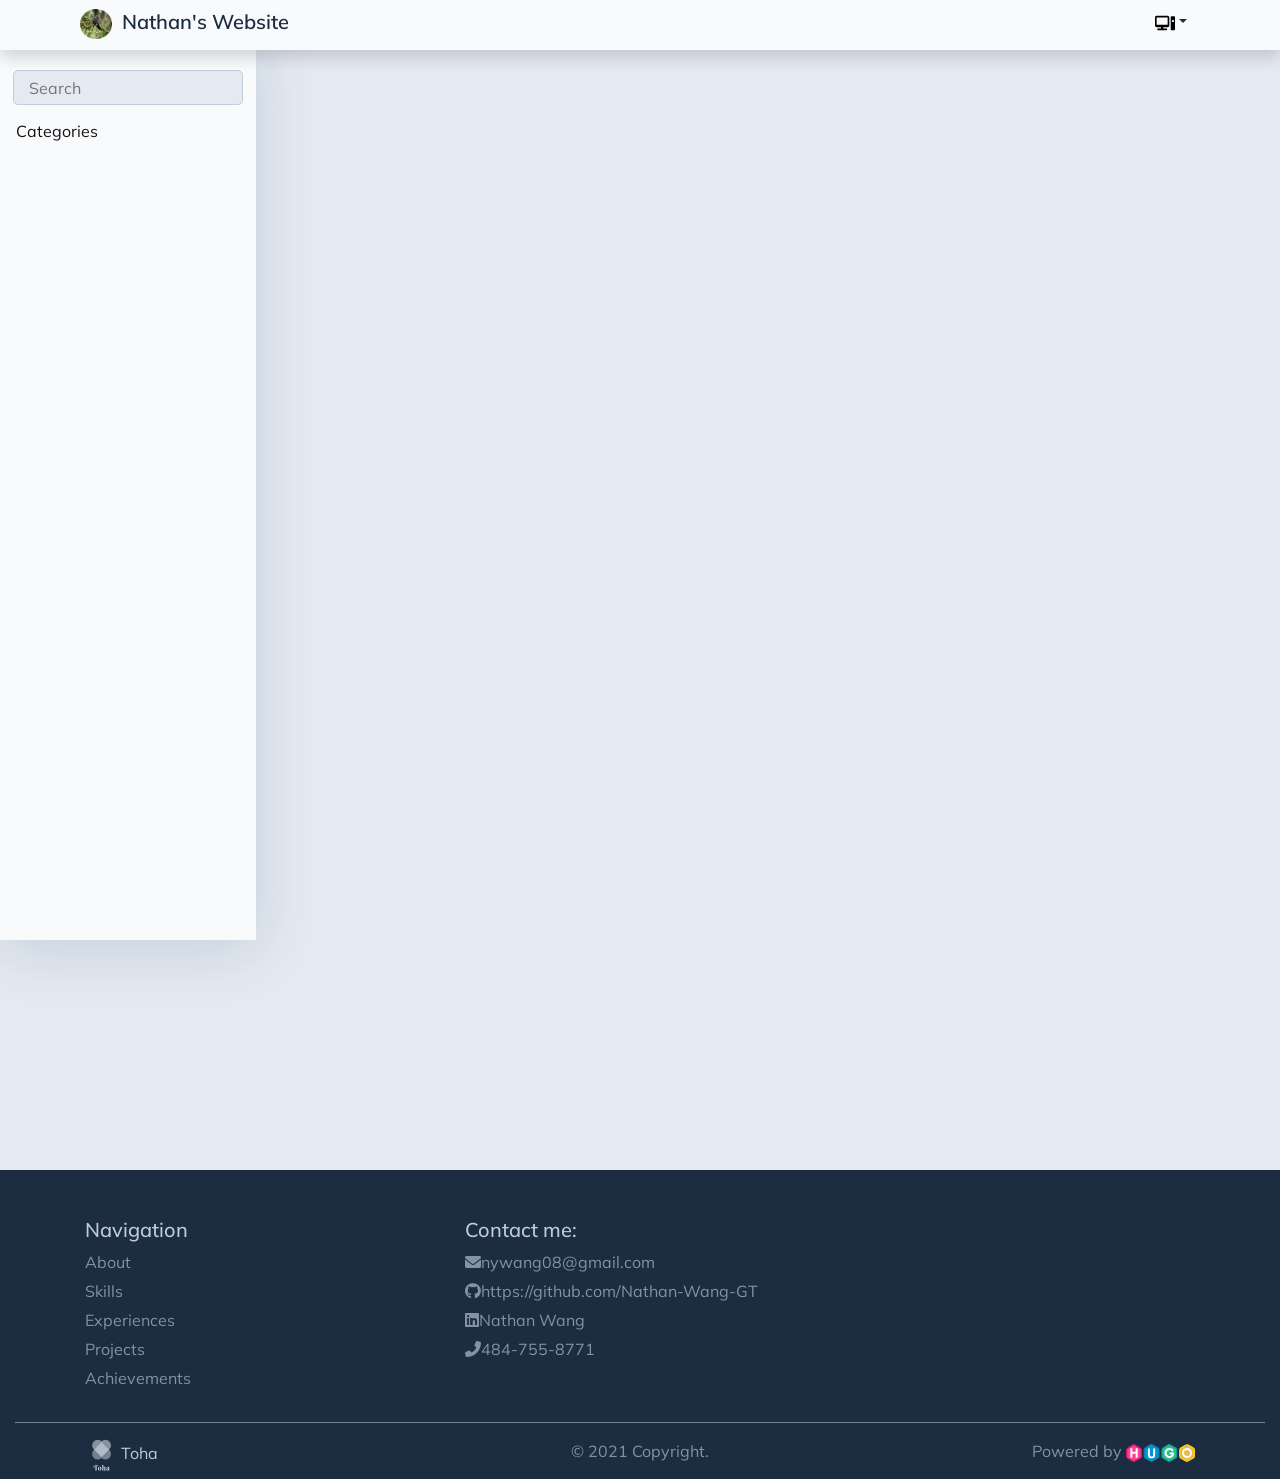
==== categories/index.html @ 3f14e647 "deploy: 4af57381561c1b86bee1c7117a6168e8c85055b3" ====
<!doctype html><html><head><title>Categories</title><meta charset=utf-8><meta name=viewport content="width=device-width,initial-scale=1"><meta http-equiv=x-ua-compatible content="ie=edge"><link rel=stylesheet href=/css/bootstrap.min.css><link rel=stylesheet href=/css/layouts/main.css><link rel=stylesheet href=/css/navigators/navbar.css><link rel=stylesheet href=/css/plyr.css><link rel=stylesheet href=/css/flag-icon.min.css><link rel=stylesheet href="https://fonts.googleapis.com/css2?family=Muli:wght@300;400;500;600"><link rel=stylesheet href=/fontawesome/css/all.min.css><link rel=stylesheet href=/css/colortheme/colortheme.css><meta property="og:title" content="Categories"><meta property="og:description" content><meta property="og:type" content="website"><meta property="og:url" content="https://hugo-toha.github.io/categories/"><link rel=stylesheet href=/css/layouts/list.css><link rel=stylesheet href=/css/navigators/sidebar.css><link rel=stylesheet href=/css/style.css></head><body data-spy=scroll data-target=#TableOfContents data-offset=80><div class="container-fluid bg-dimmed wrapper"><nav class="navbar navbar-expand-xl top-navbar final-navbar shadow"><div class=container><button class="navbar-toggler navbar-light" id=sidebar-toggler type=button onclick=toggleSidebar()>
<span class=navbar-toggler-icon></span></button>
<a class=navbar-brand href=/><img src=/images/Logo_hudbcbc027f561d0ef7b8ae7f71f9dc200_5553279_42x0_resize_box_2.png alt=Logo>
Nathan's Website</a>
<button class="navbar-toggler navbar-light" id=toc-toggler type=button onclick=toggleTOC()>
<span class=navbar-toggler-icon></span></button><div class="collapse navbar-collapse lang-selector" id=top-nav-items><ul class="navbar-nav ml-auto"><li class="nav-item dropdown"><div id=theme-initialization style=display:none default-theme=system></div><a class="nav-link dropdown-toggle" href=# id=themeSelector role=button data-toggle=dropdown aria-haspopup=true aria-expanded=false><img id=navbar-theme-icon-svg src=/icons/moon-svgrepo-com.svg width=20></a><div class="dropdown-menu dropdown-menu-icons-only" aria-labelledby=themeSelector><a class="dropdown-item nav-link" href=# onclick=enableLightTheme()><img class=menu-icon-center src=/icons/sun-svgrepo-com.svg width=20></a>
<a class="dropdown-item nav-link" href=# onclick=enableDarkTheme()><img class=menu-icon-center src=/icons/moon-svgrepo-com.svg width=20></a>
<a class="dropdown-item nav-link" href=# onclick=useSystemTheme()><img class=menu-icon-center src=/icons/computer-svgrepo-com.svg width=20></a></div></li></ul></div></div><img src=/images/Logo_hudbcbc027f561d0ef7b8ae7f71f9dc200_5553279_42x0_resize_box_2.png class=d-none id=main-logo alt=Logo>
<img src=/images/Logo_hudbcbc027f561d0ef7b8ae7f71f9dc200_5553279_42x0_resize_box_2.png class=d-none id=inverted-logo alt="Inverted Logo"></nav><section class=sidebar-section id=sidebar-section><div class=sidebar-holder><div class=sidebar id=sidebar><form class=mx-auto method=get action=/search><input type=text name=keyword placeholder=Search data-search id=search-box></form><div class=sidebar-tree><ul class=tree id=tree><li id=list-heading><a href=/categories data-filter=all>Categories</a></li><div class="subtree taxonomy-terms"></div></ul></div></div></div></section><section class=content-section id=content-section><div class="content container-fluid" id=content><div class="container-fluid post-card-holder" id=post-card-holder></div><div class=paginator></div></div></section></div><footer id=footer class="container-fluid text-center align-content-center footer pb-2"><div class="container pt-5"><div class="row text-left"><div class="col-md-4 col-sm-12"><h5>Navigation</h5><ul><li class=nav-item><a class=smooth-scroll href=https://hugo-toha.github.io#about>About</a></li><li class=nav-item><a class=smooth-scroll href=https://hugo-toha.github.io#skills>Skills</a></li><li class=nav-item><a class=smooth-scroll href=https://hugo-toha.github.io#experiences>Experiences</a></li><li class=nav-item><a class=smooth-scroll href=https://hugo-toha.github.io#projects>Projects</a></li><li class=nav-item><a class=smooth-scroll href=https://hugo-toha.github.io#achievements>Achievements</a></li></ul></div><div class="col-md-4 col-sm-12"><h5>Contact me:</h5><ul><li><a href=mailto:nywang08@gmail.com target=_blank rel=noopener><span><i class="fas fa-envelope"></i></span><span>nywang08@gmail.com</span></a></li><li><a href=https://github.com/https://github.com/Nathan-Wang-GT target=_blank rel=noopener><span><i class="fab fa-github"></i></span><span>https://github.com/Nathan-Wang-GT</span></a></li><li><a href=https://www.linkedin.com/in/https://www.linkedin.com/in/nathanwang-gt/ target=_blank rel=noopener><span><i class="fab fa-linkedin"></i></span><span>Nathan Wang</span></a></li><li><span><i class="fas fa-phone-alt"></i></span><span>484-755-8771</span></li></ul></div></div></div><hr><div class=container><div class="row text-left"><div class=col-md-4><a id=theme href=https://github.com/hossainemruz/toha target=_blank rel=noopener><img src=/images/theme-logo_hu8376fd15465fef26ffe66b6bcf0ca686_13669_32x0_resize_box_2.png alt="Toha Theme Logo">
Toha</a></div><div class="col-md-4 text-center">© 2021 Copyright.</div><div class="col-md-4 text-right"><a id=hugo href=https://gohugo.io/ target=_blank rel=noopener>Powered by
<img src=/images/hugo-logo.svg alt="Hugo Logo" height=18></a></div></div></div></footer><script type=text/javascript src=/js/jquery-3.4.1.min.js></script><script type=text/javascript src=/js/popper.min.js></script><script type=text/javascript src=/js/bootstrap.min.js></script><script type=text/javascript src=/js/navbar.js></script><script type=text/javascript src=/js/plyr.js></script><script type=text/javascript src=/js/main.js></script><script type=text/javascript src=/js/darkreader.js></script><script type=text/javascript src=/js/darkmode-darkreader.js></script><script src=/js/list.js></script></body></html>
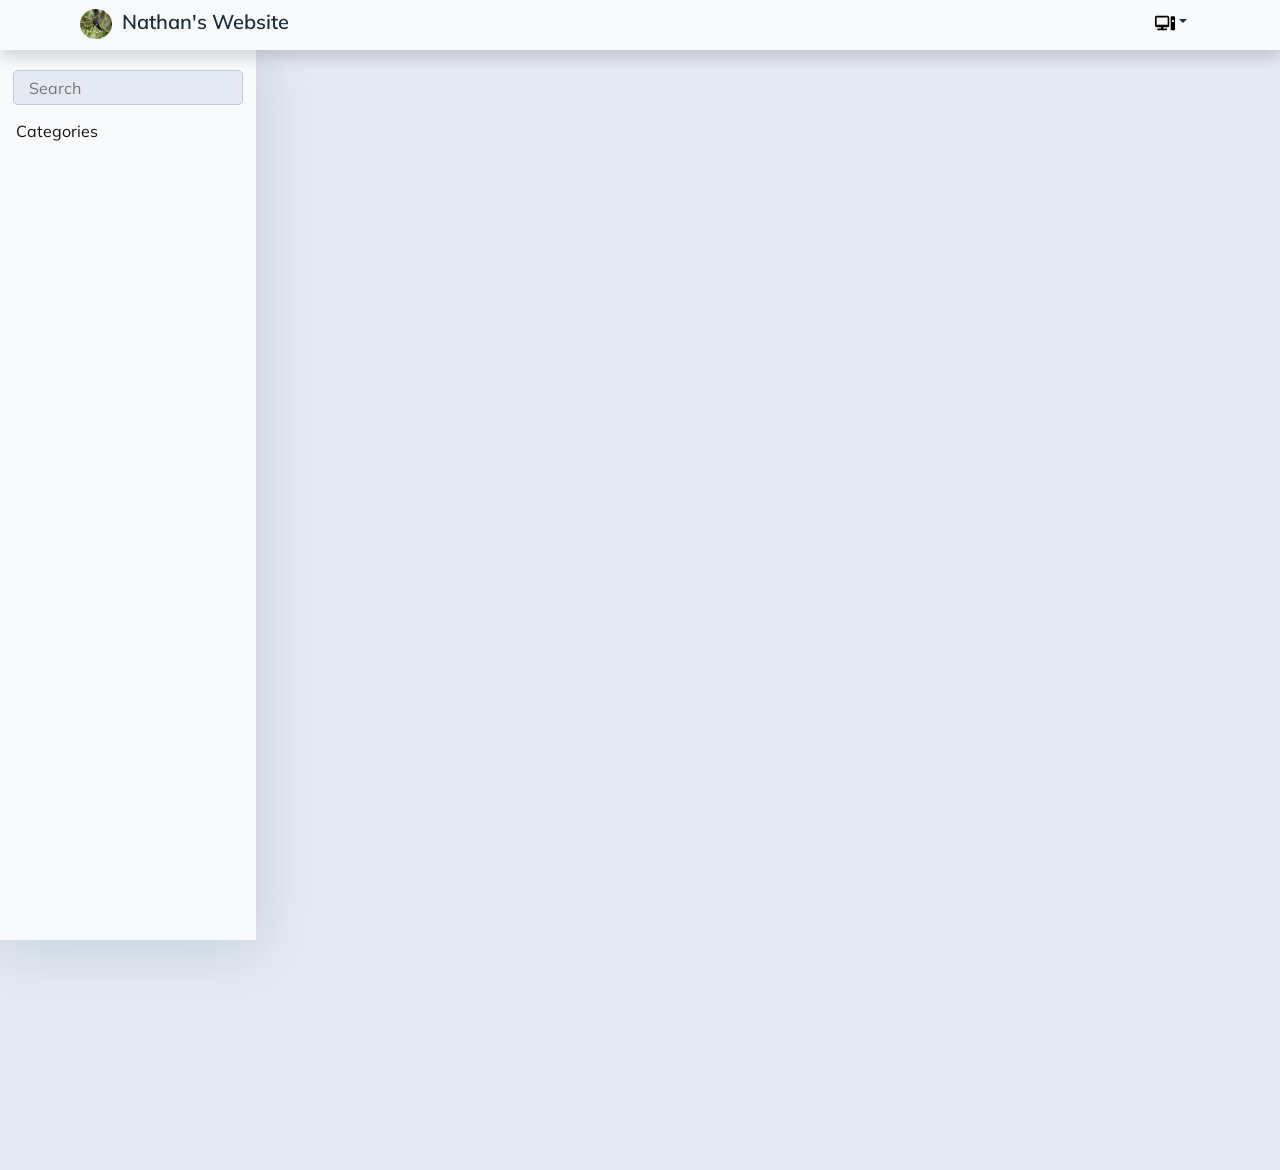
==== commit 774e45c6: "deploy: 6db660f9ccc3df230d0c99da4cd2bd59aa9b25fa" ====
--- a/categories/index.html
+++ b/categories/index.html
@@ -6,6 +6,4 @@
 <span class=navbar-toggler-icon></span></button><div class="collapse navbar-collapse lang-selector" id=top-nav-items><ul class="navbar-nav ml-auto"><li class="nav-item dropdown"><div id=theme-initialization style=display:none default-theme=system></div><a class="nav-link dropdown-toggle" href=# id=themeSelector role=button data-toggle=dropdown aria-haspopup=true aria-expanded=false><img id=navbar-theme-icon-svg src=/icons/moon-svgrepo-com.svg width=20></a><div class="dropdown-menu dropdown-menu-icons-only" aria-labelledby=themeSelector><a class="dropdown-item nav-link" href=# onclick=enableLightTheme()><img class=menu-icon-center src=/icons/sun-svgrepo-com.svg width=20></a>
 <a class="dropdown-item nav-link" href=# onclick=enableDarkTheme()><img class=menu-icon-center src=/icons/moon-svgrepo-com.svg width=20></a>
 <a class="dropdown-item nav-link" href=# onclick=useSystemTheme()><img class=menu-icon-center src=/icons/computer-svgrepo-com.svg width=20></a></div></li></ul></div></div><img src=/images/Logo_hudbcbc027f561d0ef7b8ae7f71f9dc200_5553279_42x0_resize_box_2.png class=d-none id=main-logo alt=Logo>
-<img src=/images/Logo_hudbcbc027f561d0ef7b8ae7f71f9dc200_5553279_42x0_resize_box_2.png class=d-none id=inverted-logo alt="Inverted Logo"></nav><section class=sidebar-section id=sidebar-section><div class=sidebar-holder><div class=sidebar id=sidebar><form class=mx-auto method=get action=/search><input type=text name=keyword placeholder=Search data-search id=search-box></form><div class=sidebar-tree><ul class=tree id=tree><li id=list-heading><a href=/categories data-filter=all>Categories</a></li><div class="subtree taxonomy-terms"></div></ul></div></div></div></section><section class=content-section id=content-section><div class="content container-fluid" id=content><div class="container-fluid post-card-holder" id=post-card-holder></div><div class=paginator></div></div></section></div><footer id=footer class="container-fluid text-center align-content-center footer pb-2"><div class="container pt-5"><div class="row text-left"><div class="col-md-4 col-sm-12"><h5>Navigation</h5><ul><li class=nav-item><a class=smooth-scroll href=https://hugo-toha.github.io#about>About</a></li><li class=nav-item><a class=smooth-scroll href=https://hugo-toha.github.io#skills>Skills</a></li><li class=nav-item><a class=smooth-scroll href=https://hugo-toha.github.io#experiences>Experiences</a></li><li class=nav-item><a class=smooth-scroll href=https://hugo-toha.github.io#projects>Projects</a></li><li class=nav-item><a class=smooth-scroll href=https://hugo-toha.github.io#achievements>Achievements</a></li></ul></div><div class="col-md-4 col-sm-12"><h5>Contact me:</h5><ul><li><a href=mailto:nywang08@gmail.com target=_blank rel=noopener><span><i class="fas fa-envelope"></i></span><span>nywang08@gmail.com</span></a></li><li><a href=https://github.com/https://github.com/Nathan-Wang-GT target=_blank rel=noopener><span><i class="fab fa-github"></i></span><span>https://github.com/Nathan-Wang-GT</span></a></li><li><a href=https://www.linkedin.com/in/https://www.linkedin.com/in/nathanwang-gt/ target=_blank rel=noopener><span><i class="fab fa-linkedin"></i></span><span>Nathan Wang</span></a></li><li><span><i class="fas fa-phone-alt"></i></span><span>484-755-8771</span></li></ul></div></div></div><hr><div class=container><div class="row text-left"><div class=col-md-4><a id=theme href=https://github.com/hossainemruz/toha target=_blank rel=noopener><img src=/images/theme-logo_hu8376fd15465fef26ffe66b6bcf0ca686_13669_32x0_resize_box_2.png alt="Toha Theme Logo">
-Toha</a></div><div class="col-md-4 text-center">© 2021 Copyright.</div><div class="col-md-4 text-right"><a id=hugo href=https://gohugo.io/ target=_blank rel=noopener>Powered by
-<img src=/images/hugo-logo.svg alt="Hugo Logo" height=18></a></div></div></div></footer><script type=text/javascript src=/js/jquery-3.4.1.min.js></script><script type=text/javascript src=/js/popper.min.js></script><script type=text/javascript src=/js/bootstrap.min.js></script><script type=text/javascript src=/js/navbar.js></script><script type=text/javascript src=/js/plyr.js></script><script type=text/javascript src=/js/main.js></script><script type=text/javascript src=/js/darkreader.js></script><script type=text/javascript src=/js/darkmode-darkreader.js></script><script src=/js/list.js></script></body></html>+<img src=/images/Logo_hudbcbc027f561d0ef7b8ae7f71f9dc200_5553279_42x0_resize_box_2.png class=d-none id=inverted-logo alt="Inverted Logo"></nav><section class=sidebar-section id=sidebar-section><div class=sidebar-holder><div class=sidebar id=sidebar><form class=mx-auto method=get action=/search><input type=text name=keyword placeholder=Search data-search id=search-box></form><div class=sidebar-tree><ul class=tree id=tree><li id=list-heading><a href=/categories data-filter=all>Categories</a></li><div class="subtree taxonomy-terms"></div></ul></div></div></div></section><section class=content-section id=content-section><div class="content container-fluid" id=content><div class="container-fluid post-card-holder" id=post-card-holder></div><div class=paginator></div></div></section></div><script type=text/javascript src=/js/jquery-3.4.1.min.js></script><script type=text/javascript src=/js/popper.min.js></script><script type=text/javascript src=/js/bootstrap.min.js></script><script type=text/javascript src=/js/navbar.js></script><script type=text/javascript src=/js/plyr.js></script><script type=text/javascript src=/js/main.js></script><script type=text/javascript src=/js/darkreader.js></script><script type=text/javascript src=/js/darkmode-darkreader.js></script><script src=/js/list.js></script></body></html>
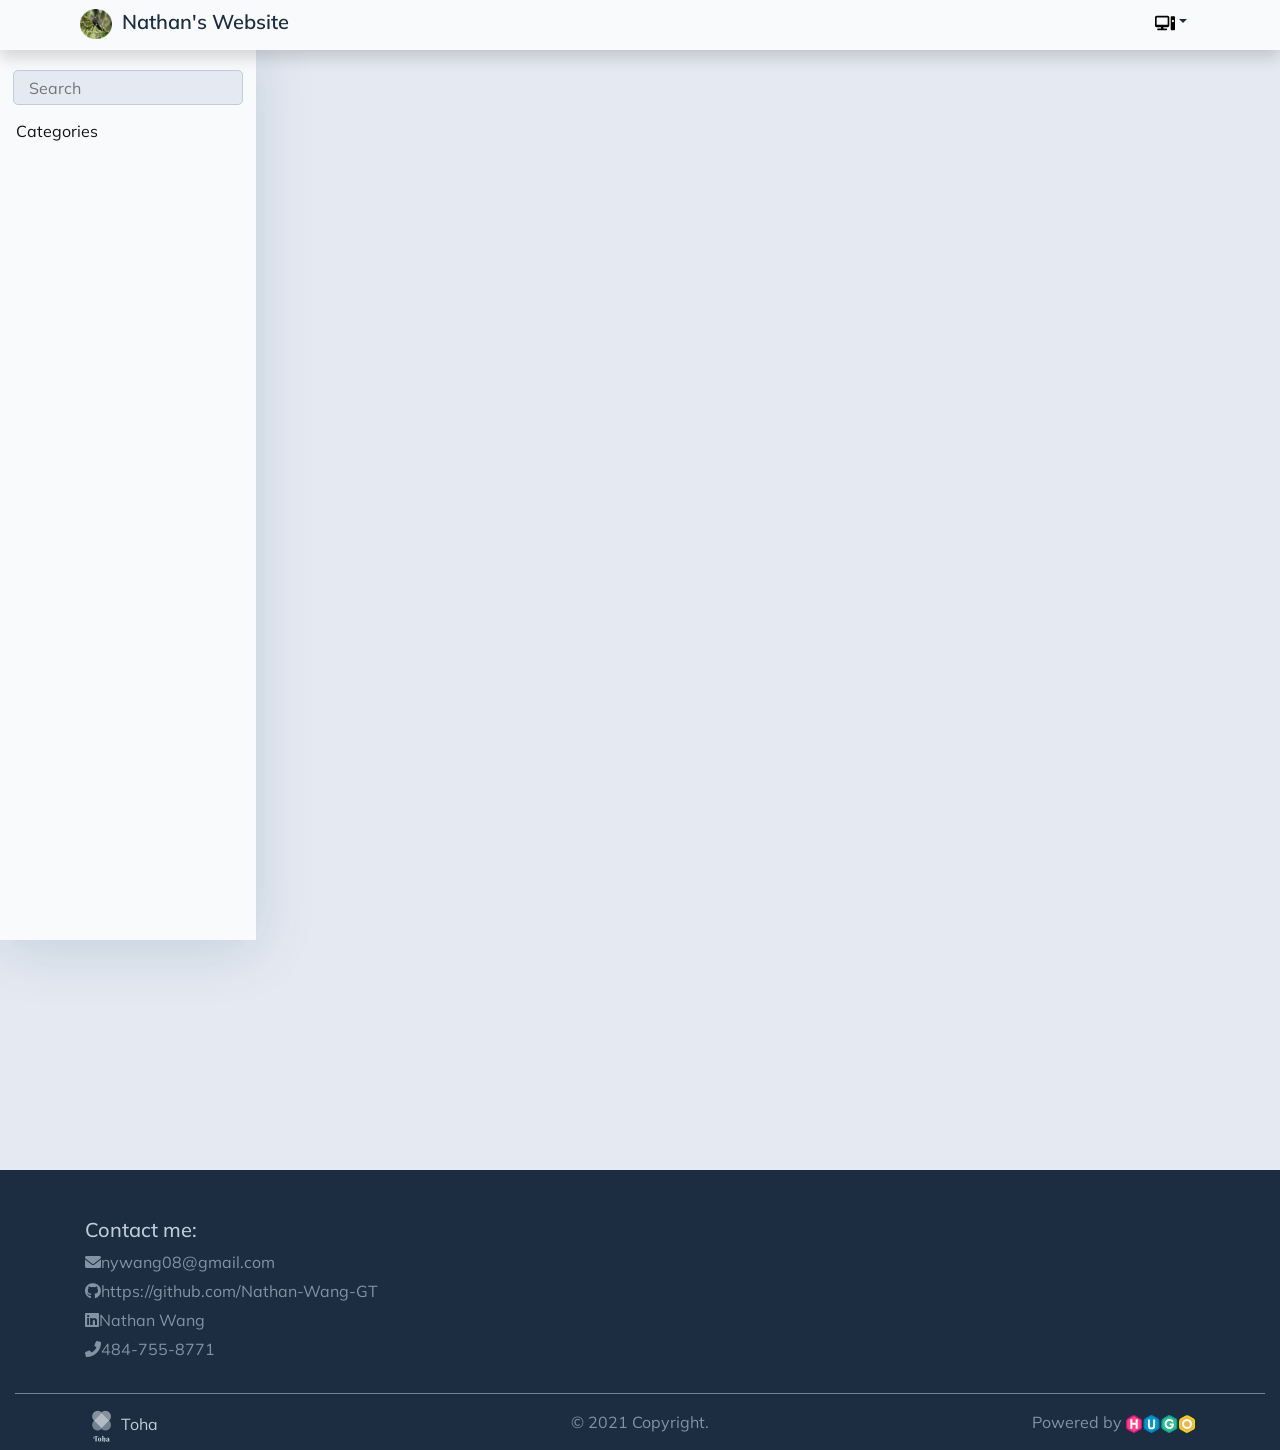
==== commit 9d9303bf: "deploy: cb58b2e557d07e63d6e6c3ef713b75754887b691" ====
--- a/categories/index.html
+++ b/categories/index.html
@@ -6,4 +6,6 @@
 <span class=navbar-toggler-icon></span></button><div class="collapse navbar-collapse lang-selector" id=top-nav-items><ul class="navbar-nav ml-auto"><li class="nav-item dropdown"><div id=theme-initialization style=display:none default-theme=system></div><a class="nav-link dropdown-toggle" href=# id=themeSelector role=button data-toggle=dropdown aria-haspopup=true aria-expanded=false><img id=navbar-theme-icon-svg src=/icons/moon-svgrepo-com.svg width=20></a><div class="dropdown-menu dropdown-menu-icons-only" aria-labelledby=themeSelector><a class="dropdown-item nav-link" href=# onclick=enableLightTheme()><img class=menu-icon-center src=/icons/sun-svgrepo-com.svg width=20></a>
 <a class="dropdown-item nav-link" href=# onclick=enableDarkTheme()><img class=menu-icon-center src=/icons/moon-svgrepo-com.svg width=20></a>
 <a class="dropdown-item nav-link" href=# onclick=useSystemTheme()><img class=menu-icon-center src=/icons/computer-svgrepo-com.svg width=20></a></div></li></ul></div></div><img src=/images/Logo_hudbcbc027f561d0ef7b8ae7f71f9dc200_5553279_42x0_resize_box_2.png class=d-none id=main-logo alt=Logo>
-<img src=/images/Logo_hudbcbc027f561d0ef7b8ae7f71f9dc200_5553279_42x0_resize_box_2.png class=d-none id=inverted-logo alt="Inverted Logo"></nav><section class=sidebar-section id=sidebar-section><div class=sidebar-holder><div class=sidebar id=sidebar><form class=mx-auto method=get action=/search><input type=text name=keyword placeholder=Search data-search id=search-box></form><div class=sidebar-tree><ul class=tree id=tree><li id=list-heading><a href=/categories data-filter=all>Categories</a></li><div class="subtree taxonomy-terms"></div></ul></div></div></div></section><section class=content-section id=content-section><div class="content container-fluid" id=content><div class="container-fluid post-card-holder" id=post-card-holder></div><div class=paginator></div></div></section></div><script type=text/javascript src=/js/jquery-3.4.1.min.js></script><script type=text/javascript src=/js/popper.min.js></script><script type=text/javascript src=/js/bootstrap.min.js></script><script type=text/javascript src=/js/navbar.js></script><script type=text/javascript src=/js/plyr.js></script><script type=text/javascript src=/js/main.js></script><script type=text/javascript src=/js/darkreader.js></script><script type=text/javascript src=/js/darkmode-darkreader.js></script><script src=/js/list.js></script></body></html>+<img src=/images/Logo_hudbcbc027f561d0ef7b8ae7f71f9dc200_5553279_42x0_resize_box_2.png class=d-none id=inverted-logo alt="Inverted Logo"></nav><section class=sidebar-section id=sidebar-section><div class=sidebar-holder><div class=sidebar id=sidebar><form class=mx-auto method=get action=/search><input type=text name=keyword placeholder=Search data-search id=search-box></form><div class=sidebar-tree><ul class=tree id=tree><li id=list-heading><a href=/categories data-filter=all>Categories</a></li><div class="subtree taxonomy-terms"></div></ul></div></div></div></section><section class=content-section id=content-section><div class="content container-fluid" id=content><div class="container-fluid post-card-holder" id=post-card-holder></div><div class=paginator></div></div></section></div><footer id=footer class="container-fluid text-center align-content-center footer pb-2"><div class="container pt-5"><div class="row text-left"><div class="col-md-4 col-sm-12"><h5>Contact me:</h5><ul><li><a href=mailto:nywang08@gmail.com target=_blank rel=noopener><span><i class="fas fa-envelope"></i></span><span>nywang08@gmail.com</span></a></li><li><a href=https://github.com/https://github.com/Nathan-Wang-GT target=_blank rel=noopener><span><i class="fab fa-github"></i></span><span>https://github.com/Nathan-Wang-GT</span></a></li><li><a href=https://www.linkedin.com/in/https://www.linkedin.com/in/nathanwang-gt/ target=_blank rel=noopener><span><i class="fab fa-linkedin"></i></span><span>Nathan Wang</span></a></li><li><span><i class="fas fa-phone-alt"></i></span><span>484-755-8771</span></li></ul></div></div></div><hr><div class=container><div class="row text-left"><div class=col-md-4><a id=theme href=https://github.com/hossainemruz/toha target=_blank rel=noopener><img src=/images/theme-logo_hu8376fd15465fef26ffe66b6bcf0ca686_13669_32x0_resize_box_2.png alt="Toha Theme Logo">
+Toha</a></div><div class="col-md-4 text-center">© 2021 Copyright.</div><div class="col-md-4 text-right"><a id=hugo href=https://gohugo.io/ target=_blank rel=noopener>Powered by
+<img src=/images/hugo-logo.svg alt="Hugo Logo" height=18></a></div></div></div></footer><script type=text/javascript src=/js/jquery-3.4.1.min.js></script><script type=text/javascript src=/js/popper.min.js></script><script type=text/javascript src=/js/bootstrap.min.js></script><script type=text/javascript src=/js/navbar.js></script><script type=text/javascript src=/js/plyr.js></script><script type=text/javascript src=/js/main.js></script><script type=text/javascript src=/js/darkreader.js></script><script type=text/javascript src=/js/darkmode-darkreader.js></script><script src=/js/list.js></script></body></html>
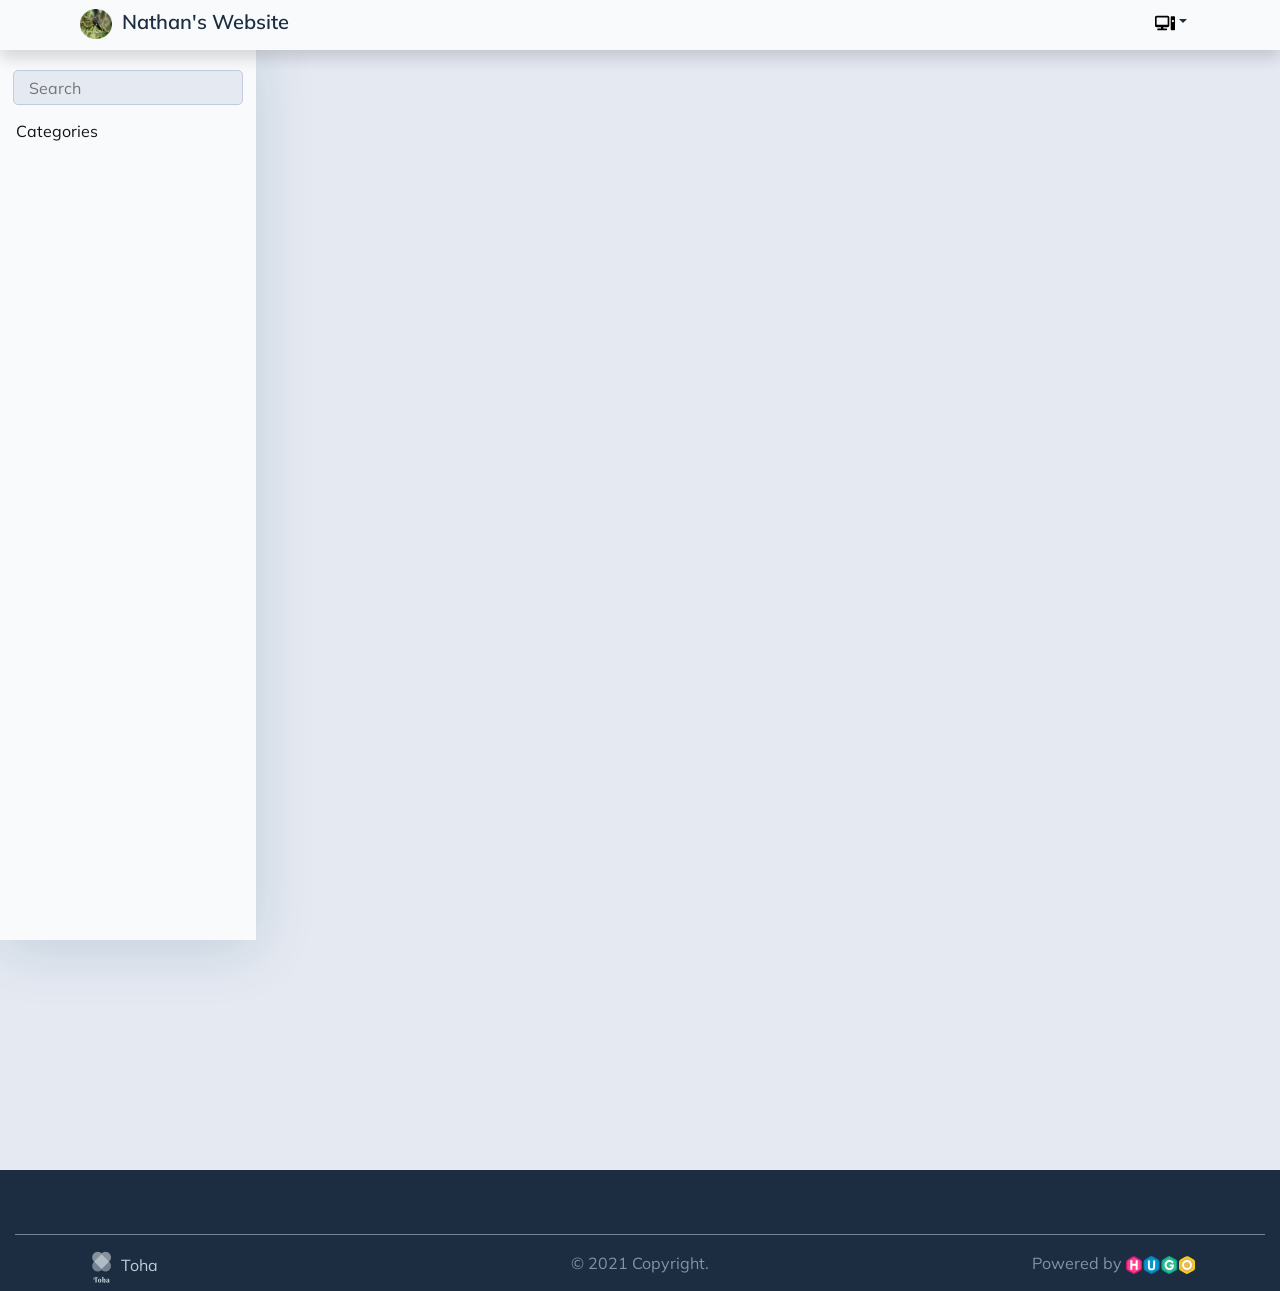
==== commit 9adf3efd: "deploy: 16cfa83380fe6e1300e3581abe51f551395e71d7" ====
--- a/categories/index.html
+++ b/categories/index.html
@@ -6,6 +6,6 @@
 <span class=navbar-toggler-icon></span></button><div class="collapse navbar-collapse lang-selector" id=top-nav-items><ul class="navbar-nav ml-auto"><li class="nav-item dropdown"><div id=theme-initialization style=display:none default-theme=system></div><a class="nav-link dropdown-toggle" href=# id=themeSelector role=button data-toggle=dropdown aria-haspopup=true aria-expanded=false><img id=navbar-theme-icon-svg src=/icons/moon-svgrepo-com.svg width=20></a><div class="dropdown-menu dropdown-menu-icons-only" aria-labelledby=themeSelector><a class="dropdown-item nav-link" href=# onclick=enableLightTheme()><img class=menu-icon-center src=/icons/sun-svgrepo-com.svg width=20></a>
 <a class="dropdown-item nav-link" href=# onclick=enableDarkTheme()><img class=menu-icon-center src=/icons/moon-svgrepo-com.svg width=20></a>
 <a class="dropdown-item nav-link" href=# onclick=useSystemTheme()><img class=menu-icon-center src=/icons/computer-svgrepo-com.svg width=20></a></div></li></ul></div></div><img src=/images/Logo_hudbcbc027f561d0ef7b8ae7f71f9dc200_5553279_42x0_resize_box_2.png class=d-none id=main-logo alt=Logo>
-<img src=/images/Logo_hudbcbc027f561d0ef7b8ae7f71f9dc200_5553279_42x0_resize_box_2.png class=d-none id=inverted-logo alt="Inverted Logo"></nav><section class=sidebar-section id=sidebar-section><div class=sidebar-holder><div class=sidebar id=sidebar><form class=mx-auto method=get action=/search><input type=text name=keyword placeholder=Search data-search id=search-box></form><div class=sidebar-tree><ul class=tree id=tree><li id=list-heading><a href=/categories data-filter=all>Categories</a></li><div class="subtree taxonomy-terms"></div></ul></div></div></div></section><section class=content-section id=content-section><div class="content container-fluid" id=content><div class="container-fluid post-card-holder" id=post-card-holder></div><div class=paginator></div></div></section></div><footer id=footer class="container-fluid text-center align-content-center footer pb-2"><div class="container pt-5"><div class="row text-left"><div class="col-md-4 col-sm-12"><h5>Contact me:</h5><ul><li><a href=mailto:nywang08@gmail.com target=_blank rel=noopener><span><i class="fas fa-envelope"></i></span><span>nywang08@gmail.com</span></a></li><li><a href=https://github.com/https://github.com/Nathan-Wang-GT target=_blank rel=noopener><span><i class="fab fa-github"></i></span><span>https://github.com/Nathan-Wang-GT</span></a></li><li><a href=https://www.linkedin.com/in/https://www.linkedin.com/in/nathanwang-gt/ target=_blank rel=noopener><span><i class="fab fa-linkedin"></i></span><span>Nathan Wang</span></a></li><li><span><i class="fas fa-phone-alt"></i></span><span>484-755-8771</span></li></ul></div></div></div><hr><div class=container><div class="row text-left"><div class=col-md-4><a id=theme href=https://github.com/hossainemruz/toha target=_blank rel=noopener><img src=/images/theme-logo_hu8376fd15465fef26ffe66b6bcf0ca686_13669_32x0_resize_box_2.png alt="Toha Theme Logo">
+<img src=/images/Logo_hudbcbc027f561d0ef7b8ae7f71f9dc200_5553279_42x0_resize_box_2.png class=d-none id=inverted-logo alt="Inverted Logo"></nav><section class=sidebar-section id=sidebar-section><div class=sidebar-holder><div class=sidebar id=sidebar><form class=mx-auto method=get action=/search><input type=text name=keyword placeholder=Search data-search id=search-box></form><div class=sidebar-tree><ul class=tree id=tree><li id=list-heading><a href=/categories data-filter=all>Categories</a></li><div class="subtree taxonomy-terms"></div></ul></div></div></div></section><section class=content-section id=content-section><div class="content container-fluid" id=content><div class="container-fluid post-card-holder" id=post-card-holder></div><div class=paginator></div></div></section></div><footer id=footer class="container-fluid text-center align-content-center footer pb-2"><div class="container pt-5"><div class="row text-left"></div></div><hr><div class=container><div class="row text-left"><div class=col-md-4><a id=theme href=https://github.com/hossainemruz/toha target=_blank rel=noopener><img src=/images/theme-logo_hu8376fd15465fef26ffe66b6bcf0ca686_13669_32x0_resize_box_2.png alt="Toha Theme Logo">
 Toha</a></div><div class="col-md-4 text-center">© 2021 Copyright.</div><div class="col-md-4 text-right"><a id=hugo href=https://gohugo.io/ target=_blank rel=noopener>Powered by
 <img src=/images/hugo-logo.svg alt="Hugo Logo" height=18></a></div></div></div></footer><script type=text/javascript src=/js/jquery-3.4.1.min.js></script><script type=text/javascript src=/js/popper.min.js></script><script type=text/javascript src=/js/bootstrap.min.js></script><script type=text/javascript src=/js/navbar.js></script><script type=text/javascript src=/js/plyr.js></script><script type=text/javascript src=/js/main.js></script><script type=text/javascript src=/js/darkreader.js></script><script type=text/javascript src=/js/darkmode-darkreader.js></script><script src=/js/list.js></script></body></html>
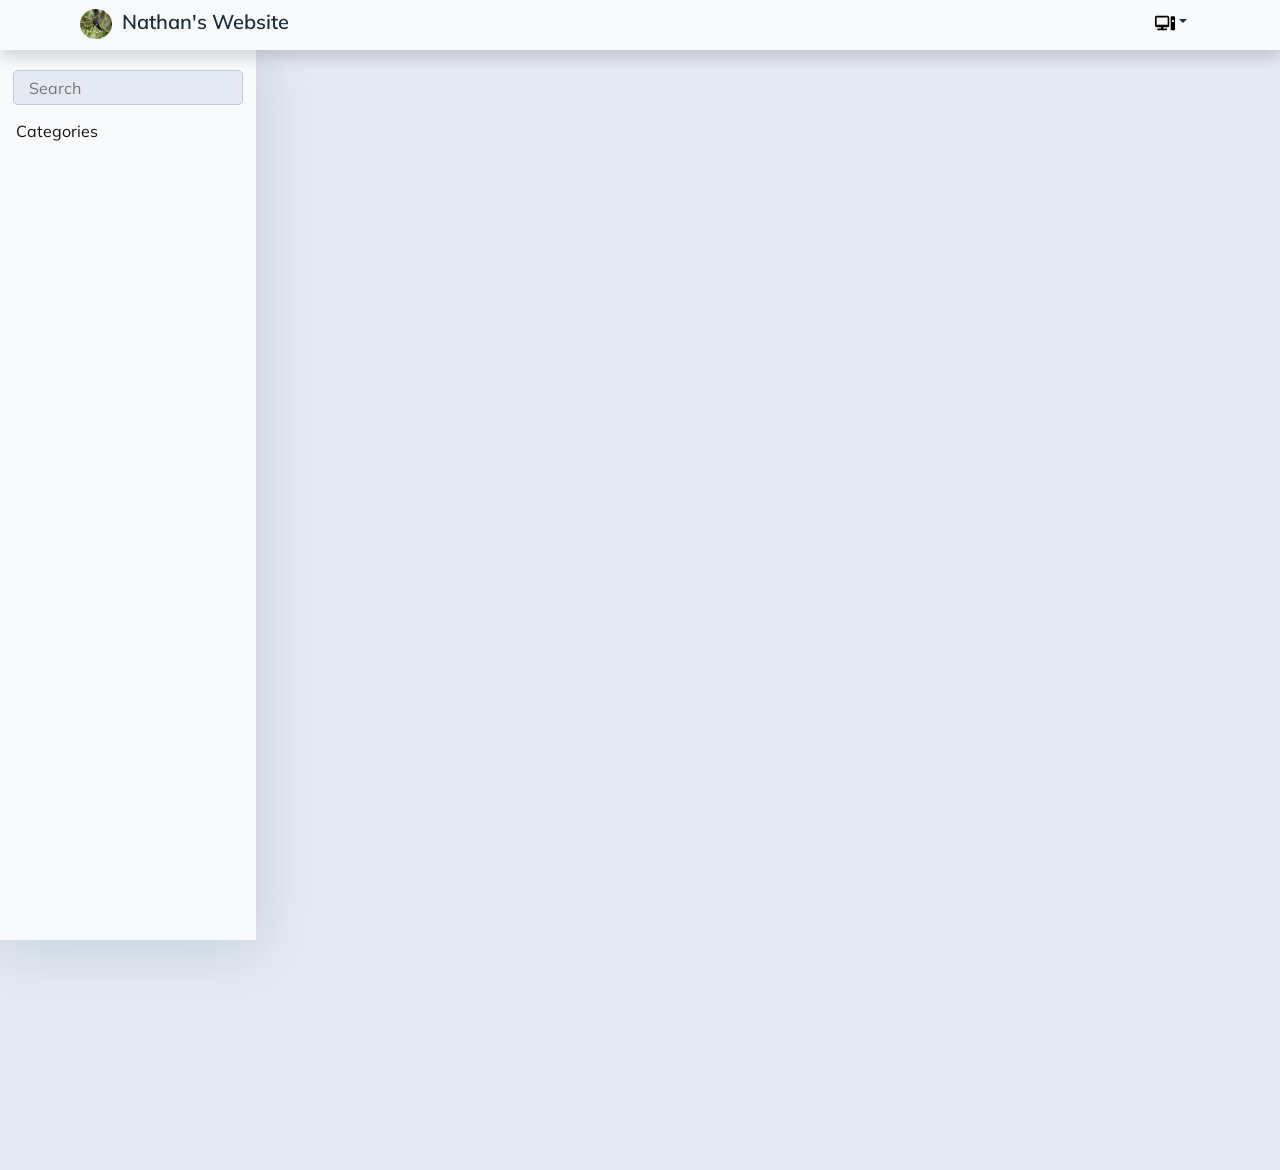
==== commit 91ad6d01: "deploy: 1b70052dd94176dad6e5d0d5f7d4a141ee7ea1b3" ====
--- a/categories/index.html
+++ b/categories/index.html
@@ -6,6 +6,4 @@
 <span class=navbar-toggler-icon></span></button><div class="collapse navbar-collapse lang-selector" id=top-nav-items><ul class="navbar-nav ml-auto"><li class="nav-item dropdown"><div id=theme-initialization style=display:none default-theme=system></div><a class="nav-link dropdown-toggle" href=# id=themeSelector role=button data-toggle=dropdown aria-haspopup=true aria-expanded=false><img id=navbar-theme-icon-svg src=/icons/moon-svgrepo-com.svg width=20></a><div class="dropdown-menu dropdown-menu-icons-only" aria-labelledby=themeSelector><a class="dropdown-item nav-link" href=# onclick=enableLightTheme()><img class=menu-icon-center src=/icons/sun-svgrepo-com.svg width=20></a>
 <a class="dropdown-item nav-link" href=# onclick=enableDarkTheme()><img class=menu-icon-center src=/icons/moon-svgrepo-com.svg width=20></a>
 <a class="dropdown-item nav-link" href=# onclick=useSystemTheme()><img class=menu-icon-center src=/icons/computer-svgrepo-com.svg width=20></a></div></li></ul></div></div><img src=/images/Logo_hudbcbc027f561d0ef7b8ae7f71f9dc200_5553279_42x0_resize_box_2.png class=d-none id=main-logo alt=Logo>
-<img src=/images/Logo_hudbcbc027f561d0ef7b8ae7f71f9dc200_5553279_42x0_resize_box_2.png class=d-none id=inverted-logo alt="Inverted Logo"></nav><section class=sidebar-section id=sidebar-section><div class=sidebar-holder><div class=sidebar id=sidebar><form class=mx-auto method=get action=/search><input type=text name=keyword placeholder=Search data-search id=search-box></form><div class=sidebar-tree><ul class=tree id=tree><li id=list-heading><a href=/categories data-filter=all>Categories</a></li><div class="subtree taxonomy-terms"></div></ul></div></div></div></section><section class=content-section id=content-section><div class="content container-fluid" id=content><div class="container-fluid post-card-holder" id=post-card-holder></div><div class=paginator></div></div></section></div><footer id=footer class="container-fluid text-center align-content-center footer pb-2"><div class="container pt-5"><div class="row text-left"></div></div><hr><div class=container><div class="row text-left"><div class=col-md-4><a id=theme href=https://github.com/hossainemruz/toha target=_blank rel=noopener><img src=/images/theme-logo_hu8376fd15465fef26ffe66b6bcf0ca686_13669_32x0_resize_box_2.png alt="Toha Theme Logo">
-Toha</a></div><div class="col-md-4 text-center">© 2021 Copyright.</div><div class="col-md-4 text-right"><a id=hugo href=https://gohugo.io/ target=_blank rel=noopener>Powered by
-<img src=/images/hugo-logo.svg alt="Hugo Logo" height=18></a></div></div></div></footer><script type=text/javascript src=/js/jquery-3.4.1.min.js></script><script type=text/javascript src=/js/popper.min.js></script><script type=text/javascript src=/js/bootstrap.min.js></script><script type=text/javascript src=/js/navbar.js></script><script type=text/javascript src=/js/plyr.js></script><script type=text/javascript src=/js/main.js></script><script type=text/javascript src=/js/darkreader.js></script><script type=text/javascript src=/js/darkmode-darkreader.js></script><script src=/js/list.js></script></body></html>+<img src=/images/Logo_hudbcbc027f561d0ef7b8ae7f71f9dc200_5553279_42x0_resize_box_2.png class=d-none id=inverted-logo alt="Inverted Logo"></nav><section class=sidebar-section id=sidebar-section><div class=sidebar-holder><div class=sidebar id=sidebar><form class=mx-auto method=get action=/search><input type=text name=keyword placeholder=Search data-search id=search-box></form><div class=sidebar-tree><ul class=tree id=tree><li id=list-heading><a href=/categories data-filter=all>Categories</a></li><div class="subtree taxonomy-terms"></div></ul></div></div></div></section><section class=content-section id=content-section><div class="content container-fluid" id=content><div class="container-fluid post-card-holder" id=post-card-holder></div><div class=paginator></div></div></section></div><script type=text/javascript src=/js/jquery-3.4.1.min.js></script><script type=text/javascript src=/js/popper.min.js></script><script type=text/javascript src=/js/bootstrap.min.js></script><script type=text/javascript src=/js/navbar.js></script><script type=text/javascript src=/js/plyr.js></script><script type=text/javascript src=/js/main.js></script><script type=text/javascript src=/js/darkreader.js></script><script type=text/javascript src=/js/darkmode-darkreader.js></script><script src=/js/list.js></script></body></html>
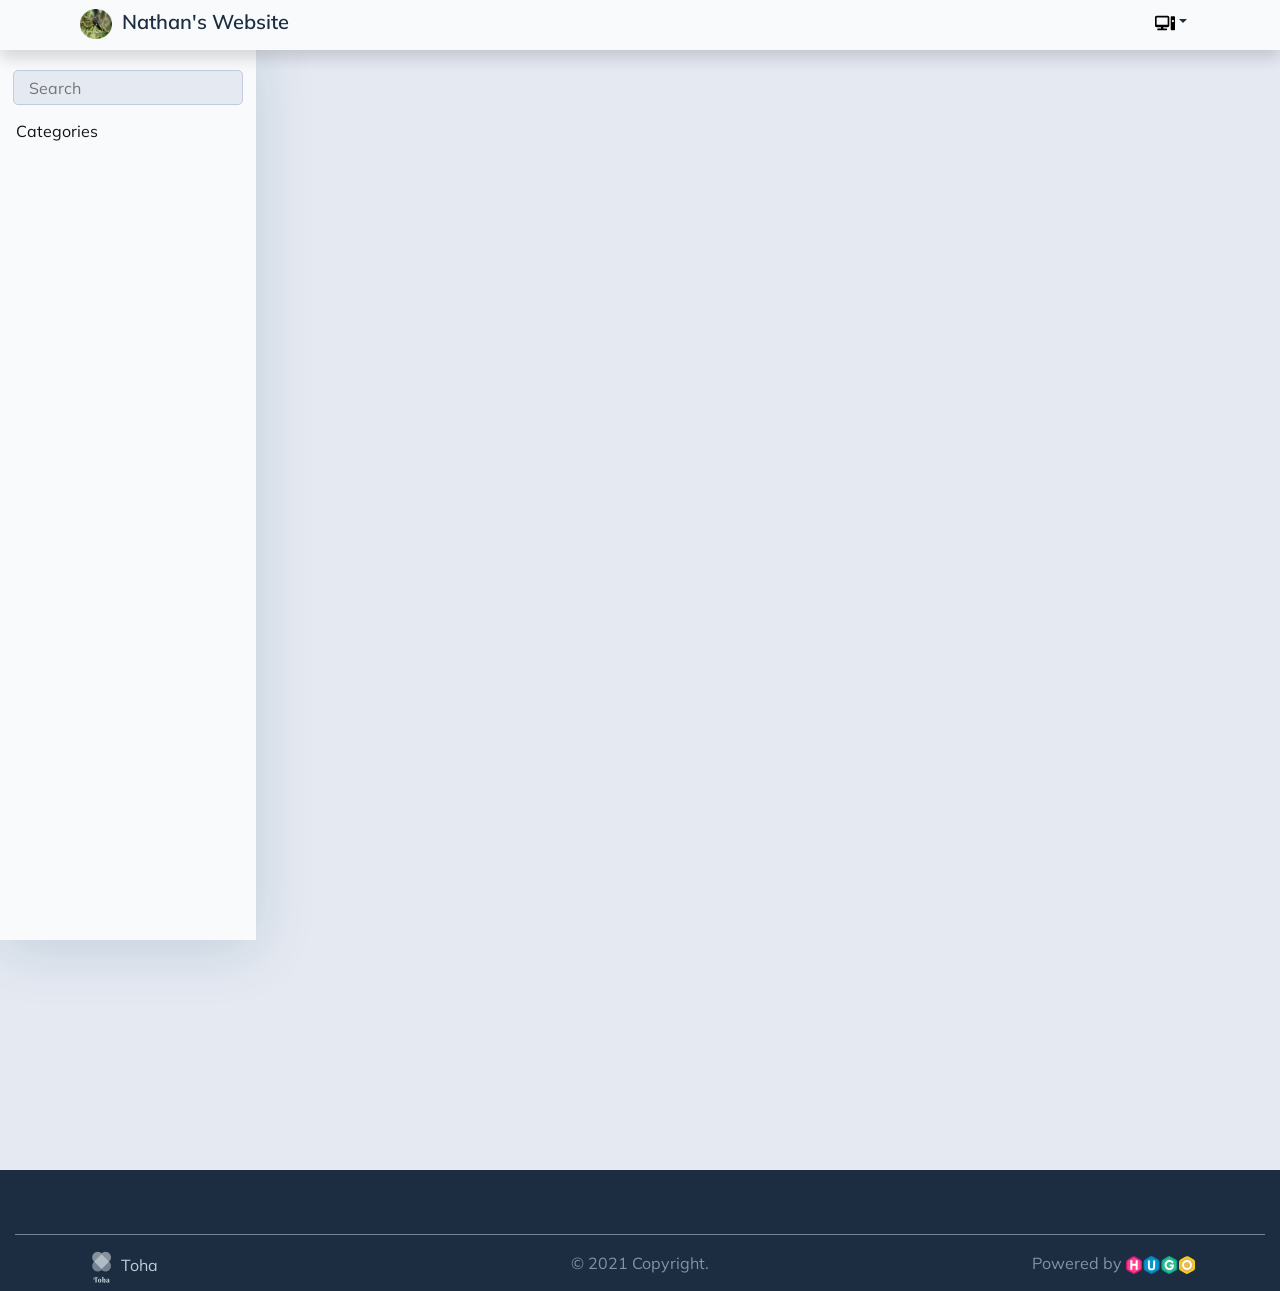
==== commit 0ea3c6d6: "deploy: 4813a39186614c194a4a2ffe49513b503e48e150" ====
--- a/categories/index.html
+++ b/categories/index.html
@@ -6,4 +6,6 @@
 <span class=navbar-toggler-icon></span></button><div class="collapse navbar-collapse lang-selector" id=top-nav-items><ul class="navbar-nav ml-auto"><li class="nav-item dropdown"><div id=theme-initialization style=display:none default-theme=system></div><a class="nav-link dropdown-toggle" href=# id=themeSelector role=button data-toggle=dropdown aria-haspopup=true aria-expanded=false><img id=navbar-theme-icon-svg src=/icons/moon-svgrepo-com.svg width=20></a><div class="dropdown-menu dropdown-menu-icons-only" aria-labelledby=themeSelector><a class="dropdown-item nav-link" href=# onclick=enableLightTheme()><img class=menu-icon-center src=/icons/sun-svgrepo-com.svg width=20></a>
 <a class="dropdown-item nav-link" href=# onclick=enableDarkTheme()><img class=menu-icon-center src=/icons/moon-svgrepo-com.svg width=20></a>
 <a class="dropdown-item nav-link" href=# onclick=useSystemTheme()><img class=menu-icon-center src=/icons/computer-svgrepo-com.svg width=20></a></div></li></ul></div></div><img src=/images/Logo_hudbcbc027f561d0ef7b8ae7f71f9dc200_5553279_42x0_resize_box_2.png class=d-none id=main-logo alt=Logo>
-<img src=/images/Logo_hudbcbc027f561d0ef7b8ae7f71f9dc200_5553279_42x0_resize_box_2.png class=d-none id=inverted-logo alt="Inverted Logo"></nav><section class=sidebar-section id=sidebar-section><div class=sidebar-holder><div class=sidebar id=sidebar><form class=mx-auto method=get action=/search><input type=text name=keyword placeholder=Search data-search id=search-box></form><div class=sidebar-tree><ul class=tree id=tree><li id=list-heading><a href=/categories data-filter=all>Categories</a></li><div class="subtree taxonomy-terms"></div></ul></div></div></div></section><section class=content-section id=content-section><div class="content container-fluid" id=content><div class="container-fluid post-card-holder" id=post-card-holder></div><div class=paginator></div></div></section></div><script type=text/javascript src=/js/jquery-3.4.1.min.js></script><script type=text/javascript src=/js/popper.min.js></script><script type=text/javascript src=/js/bootstrap.min.js></script><script type=text/javascript src=/js/navbar.js></script><script type=text/javascript src=/js/plyr.js></script><script type=text/javascript src=/js/main.js></script><script type=text/javascript src=/js/darkreader.js></script><script type=text/javascript src=/js/darkmode-darkreader.js></script><script src=/js/list.js></script></body></html>+<img src=/images/Logo_hudbcbc027f561d0ef7b8ae7f71f9dc200_5553279_42x0_resize_box_2.png class=d-none id=inverted-logo alt="Inverted Logo"></nav><section class=sidebar-section id=sidebar-section><div class=sidebar-holder><div class=sidebar id=sidebar><form class=mx-auto method=get action=/search><input type=text name=keyword placeholder=Search data-search id=search-box></form><div class=sidebar-tree><ul class=tree id=tree><li id=list-heading><a href=/categories data-filter=all>Categories</a></li><div class="subtree taxonomy-terms"></div></ul></div></div></div></section><section class=content-section id=content-section><div class="content container-fluid" id=content><div class="container-fluid post-card-holder" id=post-card-holder></div><div class=paginator></div></div></section></div><footer id=footer class="container-fluid text-center align-content-center footer pb-2"><div class="container pt-5"><div class="row text-left"></div></div><hr><div class=container><div class="row text-left"><div class=col-md-4><a id=theme href=https://github.com/hossainemruz/toha target=_blank rel=noopener><img src=/images/theme-logo_hu8376fd15465fef26ffe66b6bcf0ca686_13669_32x0_resize_box_2.png alt="Toha Theme Logo">
+Toha</a></div><div class="col-md-4 text-center">© 2021 Copyright.</div><div class="col-md-4 text-right"><a id=hugo href=https://gohugo.io/ target=_blank rel=noopener>Powered by
+<img src=/images/hugo-logo.svg alt="Hugo Logo" height=18></a></div></div></div></footer><script type=text/javascript src=/js/jquery-3.4.1.min.js></script><script type=text/javascript src=/js/popper.min.js></script><script type=text/javascript src=/js/bootstrap.min.js></script><script type=text/javascript src=/js/navbar.js></script><script type=text/javascript src=/js/plyr.js></script><script type=text/javascript src=/js/main.js></script><script type=text/javascript src=/js/darkreader.js></script><script type=text/javascript src=/js/darkmode-darkreader.js></script><script src=/js/list.js></script></body></html>
